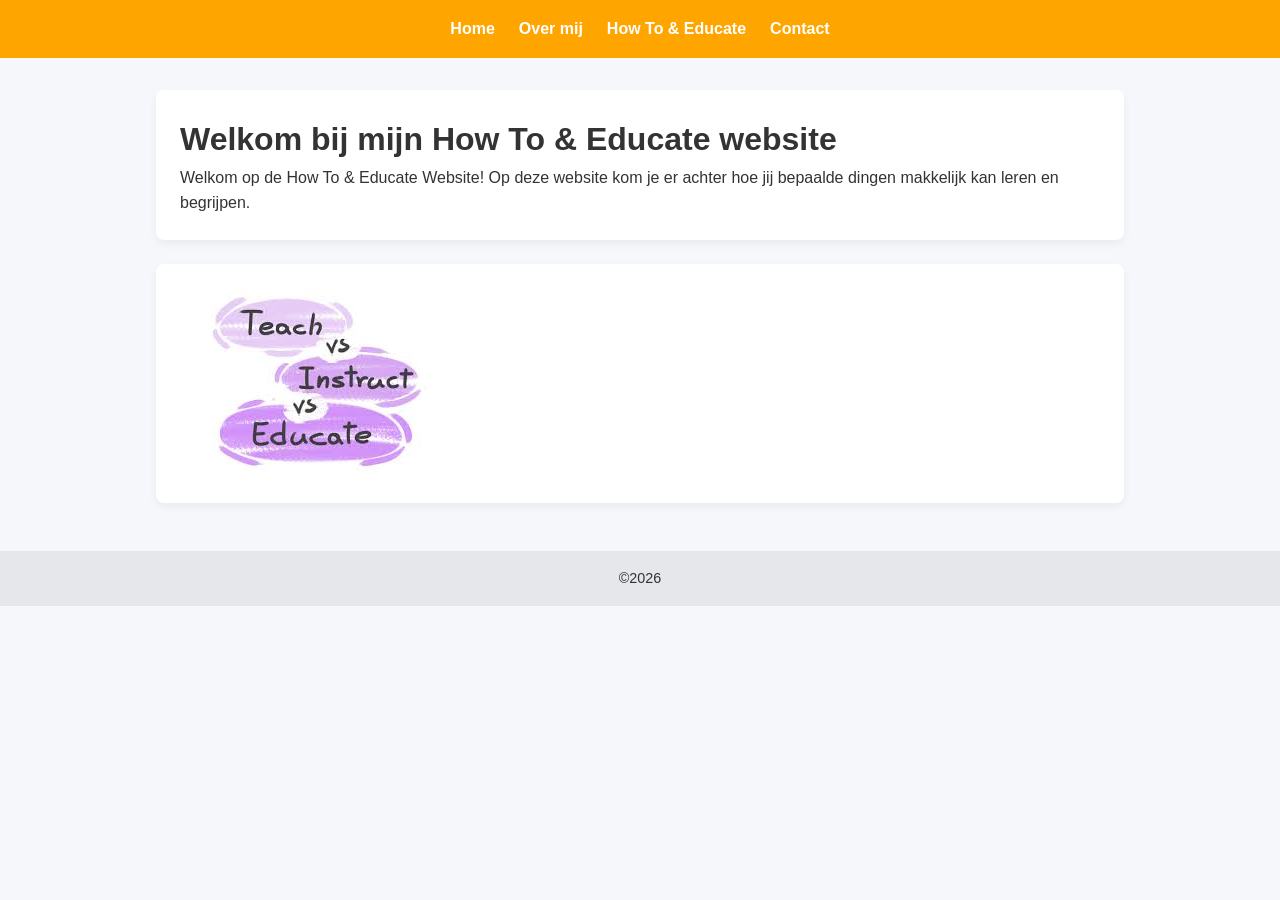
==== pages/index.html @ e6d5a71f "more information on every page + styling added more information and there still was a bug that css d" ====
<!-- ...................................................... -->
<!-- Name:                       How To & Educate Website   -->
<!-- Why its made:               This website is made for a school project where we need to make a website that is based on the wireframes and mock-ups we made -->
<!-- Why this file:              This file is made to show the code in this file to be on the screen -->
<!-- ...................................................... -->
<!-- Changes      version   -->
<!--                        -->
<!--                        -->
<!-- ...................................................... -->

<!DOCTYPE html>
<html lang="nl">
<head>
  <meta charset="UTF-8">
  <title>How To & Educate</title>
  <link rel="stylesheet" href="../style.css">
</head>
<body>

<header>
  <nav>
    <a href="../pages/index.html">Home</a>
    <a href="../pages/aboutMe.html">Over mij</a>
    <a href="../pages/howToEducate.html">How To & Educate</a>
    <a href="../pages/contact.html">Contact</a>
  </nav>
</header>

<main class="container">
  <div class="card">
    <h1>Welkom bij mijn How To & Educate website</h1>
    <p>Welkom op de How To & Educate Website! Op deze website kom je er achter hoe jij bepaalde dingen makkelijk kan leren en begrijpen.</p>
  </div>

  <div class="card">
    <img src="../images/images.jpg">
</main>

<footer>
  ©2026
</footer>

</body>
</html>
---- style.css ----
/* <!-- ...................................................... -->
<!-- Name:                       How To & Educate Website   -->
<!-- Why its made:               This website is made for a school project where we need to make a website that is based on the wireframes and mock-ups we made -->
<!-- Why this file:              This file is made for how things on the screen is colored -->
<!-- ...................................................... -->
<!-- Changes      version   -->
<!--                        -->
<!--                        -->
<!-- ...................................................... --> */

* {
  margin: 0;
  padding: 0;
  box-sizing: border-box;
  font-family: Arial, sans-serif;
}

body {
  background: #f5f7fa;
  color: #333;
  line-height: 1.6;
}

header {
  background: orange;
  padding: 1rem;
}

nav {
  display: flex;
  gap: 1.5rem;
  justify-content: center;
}

nav a {
  color: #fff;
  text-decoration: none;
  font-weight: bold;
}

nav a:hover {
  text-decoration: underline;
}

.container {
  max-width: 1000px;
  margin: 2rem auto;
  padding: 0 1rem;
}

.card {
  background: #fff;
  padding: 1.5rem;
  border-radius: 8px;
  margin-bottom: 1.5rem;
  box-shadow: 0 4px 10px rgba(0,0,0,0.05);
}

footer {
  text-align: center;
  padding: 1rem;
  background: #e5e7eb;
  margin-top: 3rem;
  font-size: 0.9rem;
}

.row {
    grid-template-columns: repeat(2, minmax(300px, 1fr));
    justify-content: center;
    gap: 20px;
}

.row::after {
    content: "";
    clear: both;
    display: flex;
    justify-content: center;
}

.info-btn {
    border: none;
    padding: 12px 28px;
    border-radius: 999px;
    font-size: 14px;
    font-weight: 600;
    cursor: pointer;
    text-decoration: none;
    transition: transform 0.2s ease, opacity 0.2s ease;
    background: lightgreen;
    text-transform: uppercase;
    margin: 5px;
    color: white;
}
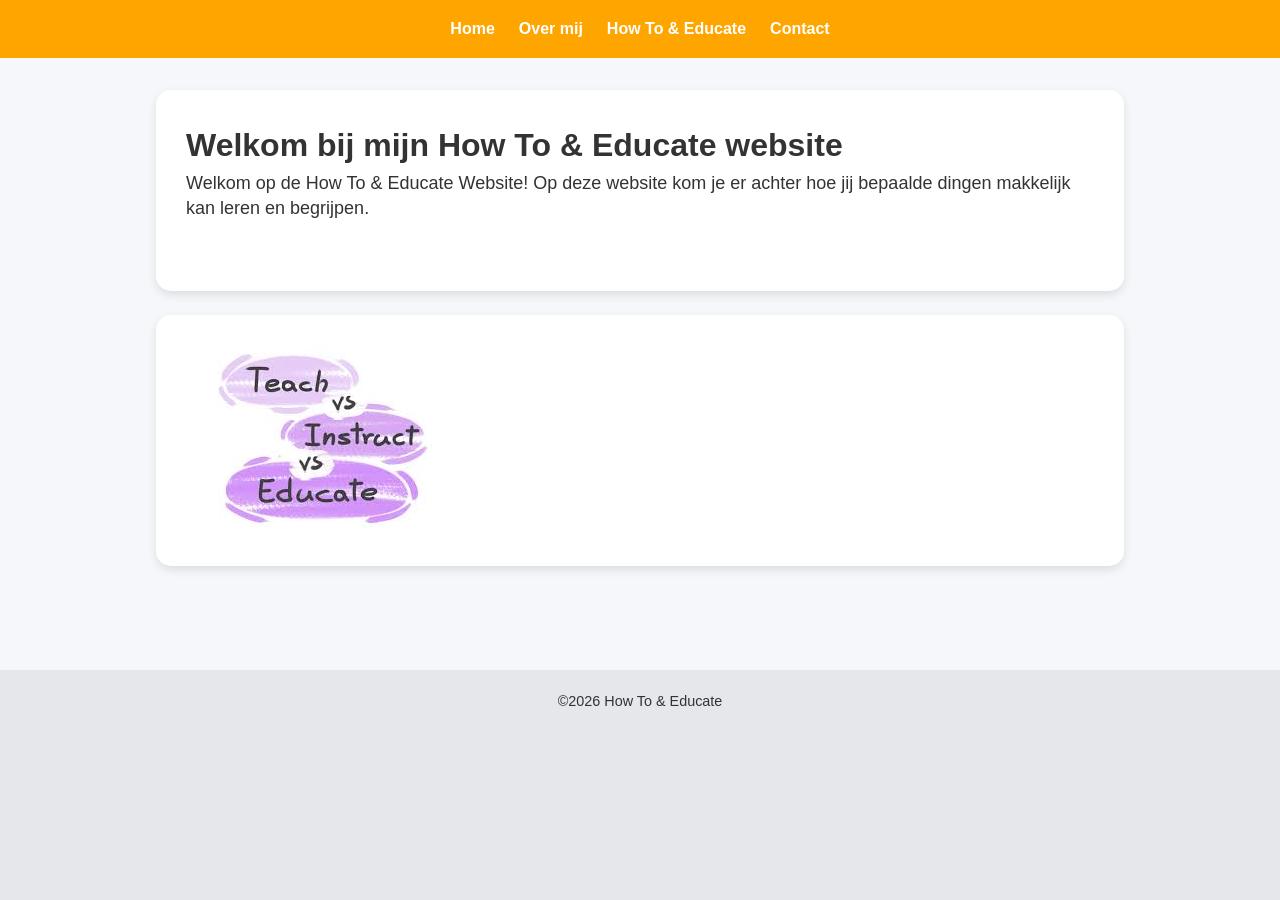
==== commit 55e6d56d: "added beter styling + information on educate page i added beter styling on every page and cards on e" ====
--- a/pages/index.html
+++ b/pages/index.html
@@ -37,7 +37,7 @@
 </main>
 
 <footer>
-  ©2026
+  ©2026 How To & Educate
 </footer>
 
 </body>
--- a/style.css
+++ b/style.css
@@ -1,12 +1,8 @@
-/* <!-- ...................................................... -->
-<!-- Name:                       How To & Educate Website   -->
-<!-- Why its made:               This website is made for a school project where we need to make a website that is based on the wireframes and mock-ups we made -->
-<!-- Why this file:              This file is made for how things on the screen is colored -->
-<!-- ...................................................... -->
-<!-- Changes      version   -->
-<!--                        -->
-<!--                        -->
-<!-- ...................................................... --> */
+/* ...................................................... 
+   Name:           How To & Educate Website
+   Why its made:   School project based on wireframes/mock-ups
+   Why this file:  Styling and colors
+   ...................................................... */
 
 * {
   margin: 0;
@@ -19,8 +15,11 @@
   background: #f5f7fa;
   color: #333;
   line-height: 1.6;
+  display: flex;
+  flex-direction: column;
 }
 
+/* Header & Navigatie */
 header {
   background: orange;
   padding: 1rem;
@@ -42,52 +41,73 @@
   text-decoration: underline;
 }
 
+/* Layout */
 .container {
   max-width: 1000px;
   margin: 2rem auto;
   padding: 0 1rem;
 }
 
+/* De Grid layout voor de kaarten */
+.row {
+  display: grid; /* Toegevoegd: grid werkt niet zonder display: grid */
+  grid-template-columns: repeat(auto-fit, minmax(300px, 1fr)); /* Verbeterd voor responsiveness */
+  justify-content: center;
+  gap: 20px;
+}
+
+/* De Card (samengevoegd tot één sterke stijl) */
 .card {
-  background: #fff;
-  padding: 1.5rem;
-  border-radius: 8px;
+  background-color: white;
+  padding: 30px;
+  border-radius: 15px; 
+  box-shadow: 0 4px 10px rgba(0,0,0,0.1);
+  width: 100%; /* Veranderd van 300px naar 100% zodat het in de grid past */
+  max-width: 100%;
   margin-bottom: 1.5rem;
-  box-shadow: 0 4px 10px rgba(0,0,0,0.05);
+}
+
+.card p {
+  font-size: 18px;
+  color: #333;
+  margin-top: 0;
+  margin-bottom: 40px; 
+  line-height: 1.4;
+}
+
+/* De Knoppen */
+.btn {
+  background-color: #4ade41;
+  color: black;
+  border: none;
+  padding: 15px 30px;
+  border-radius: 12px;
+  font-size: 18px;
+  cursor: pointer;
+  font-weight: 500;
+  transition: background 0.3s;
+  display: inline-block;
+  text-decoration: none;
+}
+
+.btn:hover {
+  background-color: #3bc933;
 }
 
 footer {
   text-align: center;
-  padding: 1rem;
+  padding: 20px;
   background: #e5e7eb;
   margin-top: 3rem;
   font-size: 0.9rem;
+  flex: 1;
 }
 
-.row {
-    grid-template-columns: repeat(2, minmax(300px, 1fr));
-    justify-content: center;
-    gap: 20px;
+html, body {
+  height: 100%;
+  margin: 0;
 }
 
-.row::after {
-    content: "";
-    clear: both;
-    display: flex;
-    justify-content: center;
-}
-
-.info-btn {
-    border: none;
-    padding: 12px 28px;
-    border-radius: 999px;
-    font-size: 14px;
-    font-weight: 600;
-    cursor: pointer;
-    text-decoration: none;
-    transition: transform 0.2s ease, opacity 0.2s ease;
-    background: lightgreen;
-    text-transform: uppercase;
-    margin: 5px;
-    color: white;
+main.container {
+  flex: 1;
 }
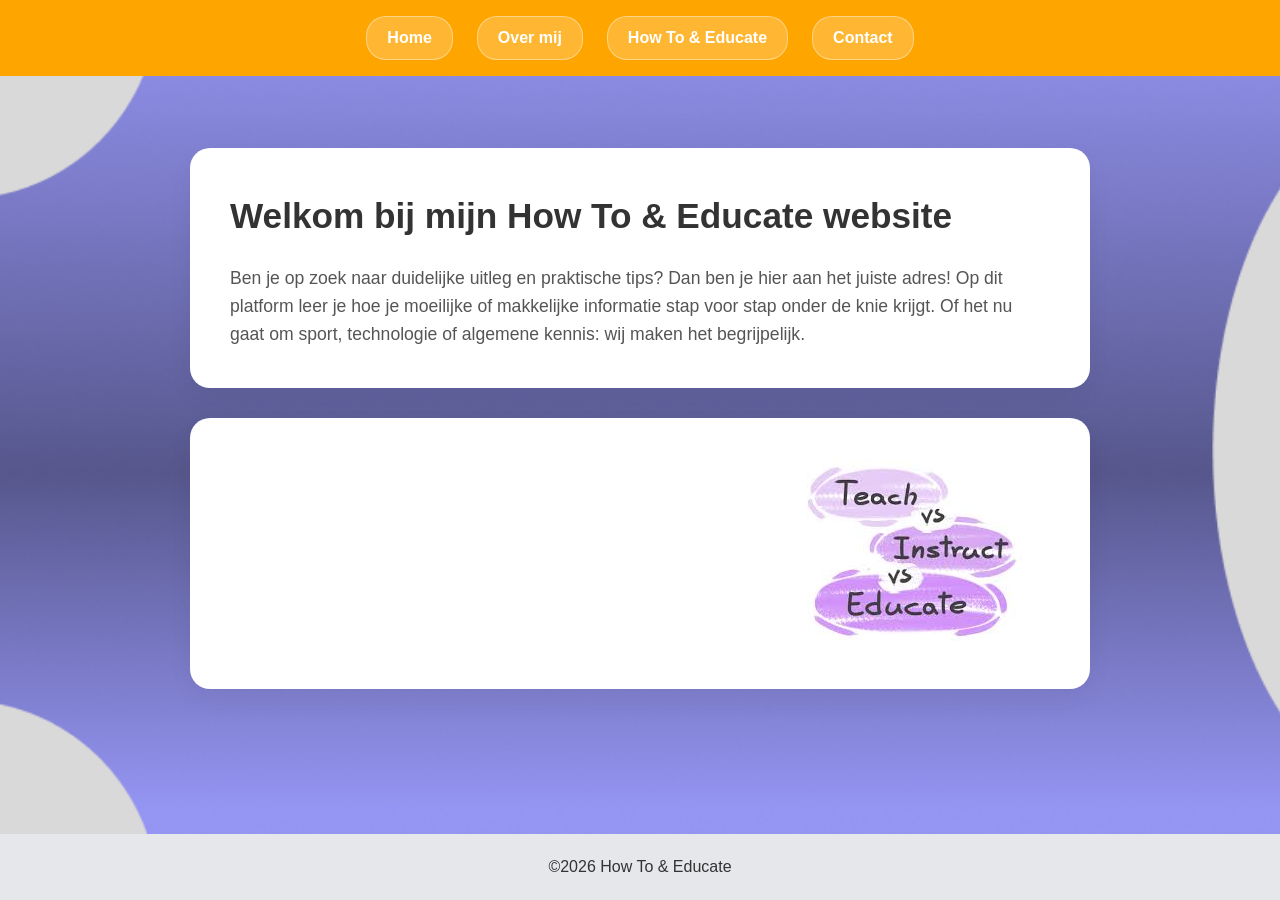
==== commit f8cc91fa: "Buttons, Background and contact page styling links are gone, now they are buttons. background is now" ====
--- a/pages/index.html
+++ b/pages/index.html
@@ -19,21 +19,29 @@
 
 <header>
   <nav>
-    <a href="../pages/index.html">Home</a>
-    <a href="../pages/aboutMe.html">Over mij</a>
-    <a href="../pages/howToEducate.html">How To & Educate</a>
-    <a href="../pages/contact.html">Contact</a>
+    <a href="index.html" class="nav-button">Home</a>
+    <a href="aboutMe.html" class="nav-button">Over mij</a>
+    <a href="howToEducate.html" class="nav-button">How To & Educate</a>
+    <a href="contact.html" class="nav-button">Contact</a>
   </nav>
 </header>
 
 <main class="container">
-  <div class="card">
+<div class="content-wrapper">
+  <div class="info-card">
     <h1>Welkom bij mijn How To & Educate website</h1>
-    <p>Welkom op de How To & Educate Website! Op deze website kom je er achter hoe jij bepaalde dingen makkelijk kan leren en begrijpen.</p>
+    <p>
+      Ben je op zoek naar duidelijke uitleg en praktische tips? Dan ben je hier aan het juiste adres! 
+      Op dit platform leer je hoe je moeilijke of makkelijke informatie stap voor stap onder de knie krijgt. 
+      Of het nu gaat om sport, technologie of algemene kennis: wij maken het begrijpelijk.
+    </p>
+
   </div>
 
-  <div class="card">
-    <img src="../images/images.jpg">
+  <div class="info-card" style="text-align: right;">
+    <img src="../images/images.jpg" style="max-width: 100%; height: auto;">
+  </div>
+</div>
 </main>
 
 <footer>
--- a/style.css
+++ b/style.css
@@ -12,7 +12,9 @@
 }
 
 body {
-  background: #f5f7fa;
+  background-image: url("images/background.png");
+  background-size: cover;
+  background-position: center;
   color: #333;
   line-height: 1.6;
   display: flex;
@@ -31,38 +33,70 @@
   justify-content: center;
 }
 
-nav a {
-  color: #fff;
-  text-decoration: none;
-  font-weight: bold;
-}
-
-nav a:hover {
-  text-decoration: underline;
-}
-
-/* Layout */
+.nav-button {
+    background-color: rgba(255, 255, 255, 0.2); /* Semi-transparant wit */
+    color: white;
+    text-decoration: none;
+    padding: 8px 20px;
+    border-radius: 20px;
+    font-weight: bold;
+    font-family: sans-serif;
+    transition: background 0.3s, transform 0.2s;
+    border: 1px solid rgba(255, 255, 255, 0.4);
+  }
+
+  .nav-button:hover {
+    background-color: white;
+    color: #ffa500;
+    transform: translateY(-2px);
+  }
+
+  /* De vernieuwde cards */
+  .content-wrapper {
+    max-width: 900px;
+    margin: 40px auto;
+    font-family: 'Segoe UI', Tahoma, Geneva, Verdana, sans-serif;
+  }
+
+  .info-card {
+    background: white;
+    border-radius: 20px;
+    padding: 40px;
+    margin-bottom: 30px;
+    box-shadow: 0 10px 25px rgba(0,0,0,0.05);
+    line-height: 1.6;
+  }
+
+  .info-card h1 {
+    font-size: 2.2rem;
+    margin-bottom: 20px;
+    color: #333;
+  }
+
+  .info-card p {
+    color: #555;
+    font-size: 1.1rem;
+  }
+
 .container {
   max-width: 1000px;
   margin: 2rem auto;
   padding: 0 1rem;
 }
 
-/* De Grid layout voor de kaarten */
 .row {
-  display: grid; /* Toegevoegd: grid werkt niet zonder display: grid */
-  grid-template-columns: repeat(auto-fit, minmax(300px, 1fr)); /* Verbeterd voor responsiveness */
+  display: grid;
+  grid-template-columns: repeat(auto-fit, minmax(300px, 1fr)); 
   justify-content: center;
   gap: 20px;
 }
 
-/* De Card (samengevoegd tot één sterke stijl) */
 .card {
   background-color: white;
   padding: 30px;
   border-radius: 15px; 
   box-shadow: 0 4px 10px rgba(0,0,0,0.1);
-  width: 100%; /* Veranderd van 300px naar 100% zodat het in de grid past */
+  width: 100%;
   max-width: 100%;
   margin-bottom: 1.5rem;
 }
@@ -99,8 +133,7 @@
   padding: 20px;
   background: #e5e7eb;
   margin-top: 3rem;
-  font-size: 0.9rem;
-  flex: 1;
+  font-size: 1rem;
 }
 
 html, body {
@@ -110,4 +143,78 @@
 
 main.container {
   flex: 1;
-}+}
+
+.info-grid-wrapper {
+    display: flex;
+    flex-wrap: wrap;
+    gap: 20px;
+    padding: 20px;
+  }
+
+  .info-grid-card {
+    flex: 1;
+    min-width: 280px;
+    background-color: #f8fafc;
+    border: 1px solid #e2e8f0;
+    border-radius: 15px;
+    padding: 20px;
+    box-shadow: 0 4px 6px rgba(0, 0, 0, 0.05);
+    text-align: left;
+    font-family: sans-serif;
+  }
+
+  .info-grid-card p {
+    margin-bottom: 15px;
+    color: #334155;
+    font-size: 1.1rem;
+  }
+
+  .info-grid-button {
+    background-color: #4ade80;
+    color: #000;
+    border: none;
+    border-radius: 10px;
+    padding: 12px 24px;
+    font-weight: bold;
+    cursor: pointer;
+    transition: background 0.2s;
+  }
+
+  .info-grid-button:hover {
+    background-color: #22c55e;
+  }
+
+input[type="text"],
+input[type="email"],
+textarea {
+    width: 100%;
+    padding: 12px 15px;
+    margin-top: 8px;
+    margin-bottom: 20px;
+    border: 1px solid #ddd;
+    border-radius: 8px;
+    font-size: 16px;
+    background-color: #f9f9f9;
+    transition: all 0.3s ease;
+    box-sizing: border-box; 
+    border-color: orange;
+}
+
+textarea:focus {
+    outline: none;
+    border-color: orange;
+    box-shadow: 0 0 8px rgba(0, 123, 255, 0.2);
+    background-color: #fff;
+}
+
+button {
+    background-color: #333;
+    color: white;
+    padding: 12px 25px;
+    border: none;
+    border-radius: 8px;
+    cursor: pointer;
+    font-weight: bold;
+    transition: background 0.3s;
+}
